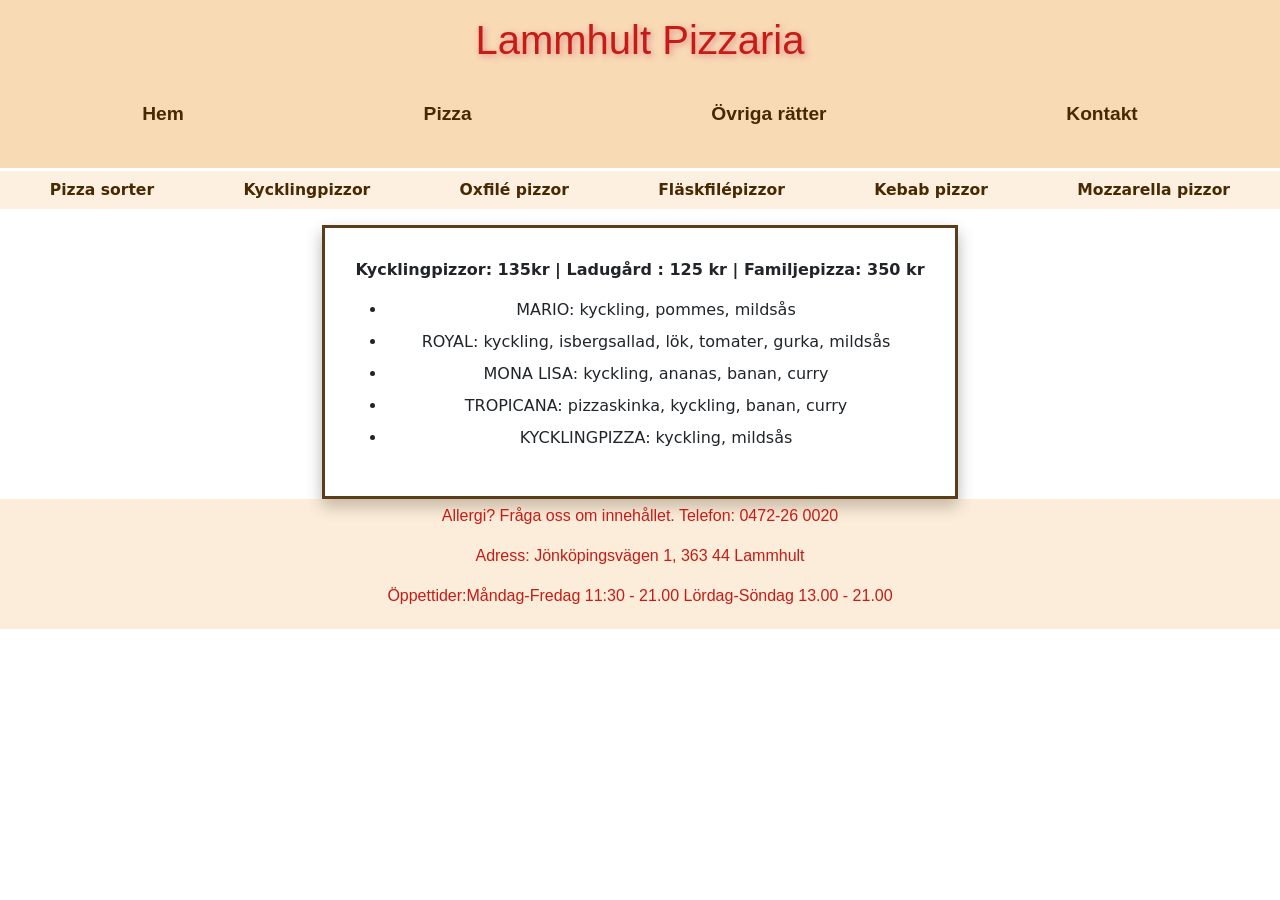
==== chicken.html @ f8502f19 "interaction,u2" ====
<!DOCTYPE html>
<html lang="sv">

<head>
    <meta charset="UTF-8">
    <meta name="viewport" content="width=device-width, initial-scale=1.0">
    <title>Lammhult Pizzaria</title>
    <link rel="stylesheet" href="style.css">
    <link href="https://cdn.jsdelivr.net/npm/bootstrap@5.3.2/dist/css/bootstrap.min.css" rel="stylesheet">

    <script type="module" src="main.js"></script>
</head>

<body>
    <header>
        <h1>Lammhult Pizzaria</h1>
    <nav>
        <ul class="globalnav">
            <li><a href="index.html">Hem</a></li>
            <li><a href="pizza.html">Pizza</a></li>
            <li><a href="dishes.html">Övriga rätter</a></li>
            <li><a href="Kontakt.html"> Kontakt</a></li>
        </ul>
    </nav>
     </header>
    <nav class="localnav">
        <ul>
            <li><a href="pizzasort.html">Pizza sorter</a></li>
            <li><a href="chicken.html">Kycklingpizzor</a></li>
            <li><a href="cow.html">Oxfilé pizzor</a></li>
            <li><a href="pig.html">Fläskfilépizzor</a></li>
            <li><a href="kebab.html">Kebab pizzor</a></li>
            <li><a href="mozzarella.html">Mozzarella pizzor</a></li>

        </ul>
    </nav>
    <main>
        <div class="menuSlider">

            <section class="pizza active">
                <p class="price">Kycklingpizzor: 135kr | Ladugård : 125 kr | Familjepizza: 350 kr</p>
                <ul>
                    <li>MARIO: kyckling, pommes, mildsås</li>
                    <li>ROYAL: kyckling, isbergsallad, lök, tomater, gurka, mildsås</li>
                    <li>MONA LISA: kyckling, ananas, banan, curry</li>
                    <li>TROPICANA: pizzaskinka, kyckling, banan, curry</li>
                    <li>KYCKLINGPIZZA: kyckling, mildsås</li>

                </ul>
            </section>
        
        </div>

    </main>


    <footer>
        <p>Allergi? Fråga oss om innehållet. Telefon: 0472-26 0020</p>
        <p>Adress: Jönköpingsvägen 1, 363 44 Lammhult</p>
        <p>Öppettider:Måndag-Fredag 11:30 - 21.00 Lördag-Söndag 13.00 - 21.00 </p>

    </footer>

</body>

</html>
---- style.css ----
@charset "UTF-8";

html {
    font-size: 16px;

}

html,
body,
nav,
header,
aside,
main,
footer,
article,
div,
section {
    margin: 0;
    padding: 0;
    box-sizing: border-box;
 
}

body {
    background-color: rgb(255, 255, 255);
    color: rgb(95, 67, 36);
    margin: 0 auto;
    font-family: Arial, Helvetica, sans-serif;
    display: flex;
    flex-direction: column;
}

header h1{
    margin-bottom:30px;
}

header {
    font-family:'Arial Narrow Bold', sans-serif;
    text-align: center;
    font-size: 80px;
    color: rgb(197, 28, 22);
    background-color: rgba(244, 195, 135, 0.61);
    text-shadow: 2px 2px 6px rgb(224, 140, 140);
    padding: 0.2em;

}

main {
    max-width:1000px;
    margin: 0 auto;
}

nav ul {
    display: flex;
    font-size:medium;
    padding: 0.4em;
     margin-top:0.3em;
     
    }

nav ul li {
    display: inline-block;
    margin: auto;  
}

nav a {
color: rgb(71, 41, 2);
 font-weight: bold;
 text-shadow: none;
 font-size: larger;
 text-decoration:none;
}

nav a:hover {
    color: rgba(196, 99, 2, 0.82);
    text-decoration:none;
}


.localnav ul{
    display:flex;
    flex-wrap: wrap;
    font-size: small;
     background-color: rgba(244, 195, 135, 0.247);

}

.localnav ul li {
    border-radius: 6px;
    padding:2px 2px;

}

body#sortiment .localnav{
    display: block;
    
}

footer {
    padding:0.3em;
     font-family:'Arial Narrow Bold', sans-serif;
    text-align: center;
    color: rgb(197, 28, 22);
    background-color: rgba(244, 195, 135, 0.297);
    
}

.menuSlider{
    display: flex;
    align-items: center;
    justify-content: space-between;

}

.pizza{
    display:none;
    padding:30px;
    text-align: center;
   
    border:3px solid #5a3e1b;
    box-shadow:0 8px 15px rgba(0,0,0,0.3);    
}
.pizza.active{
    display:block;
}
h2{
    text-align: center;
}
.price{
    text-align:center;
    font-weight: bold;
}
ul{
    margin-top: 20px;
}
li{
    margin-bottom: 8px;
}
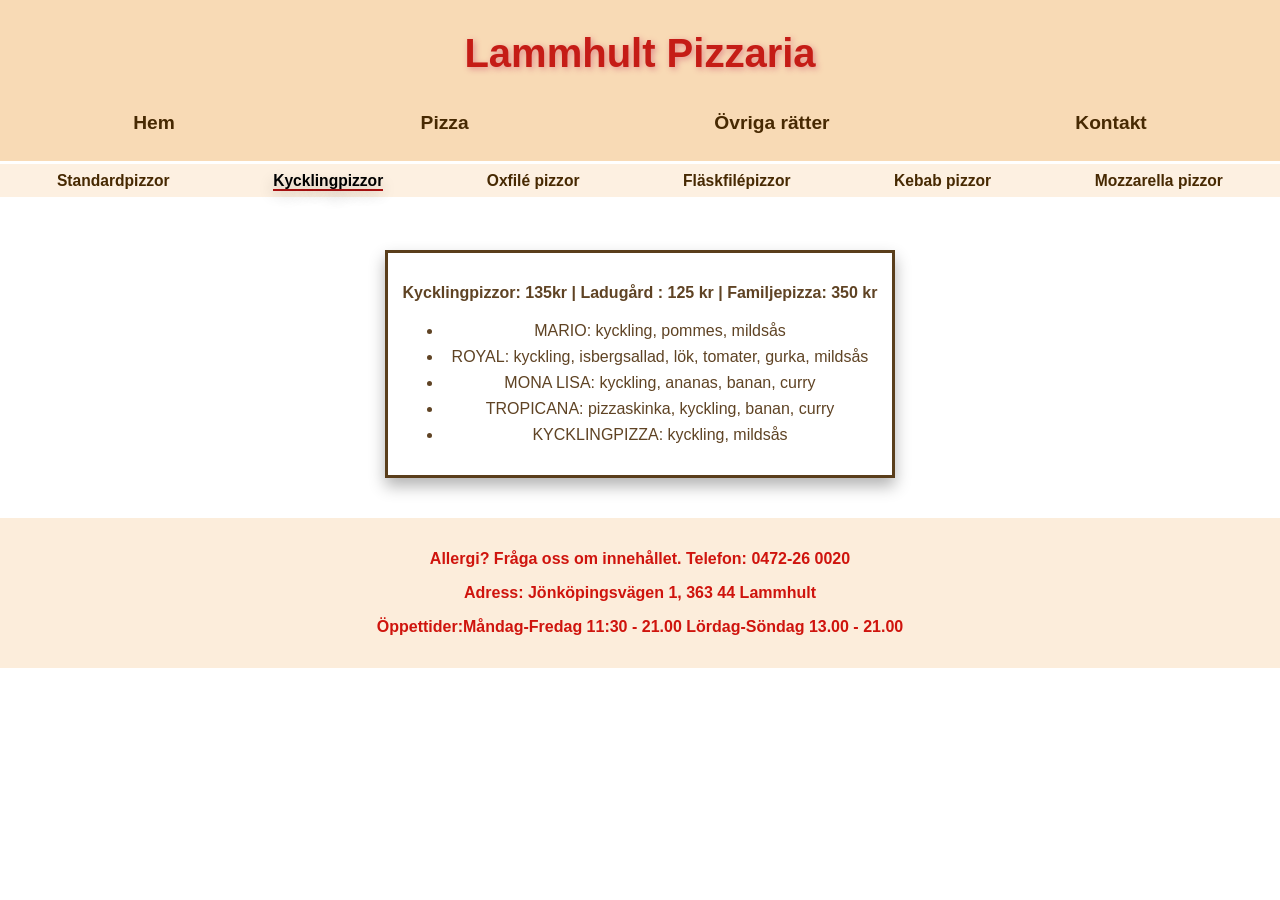
==== commit e14d3aff: "Almost end in U2." ====
--- a/chicken.html
+++ b/chicken.html
@@ -4,11 +4,12 @@
 <head>
     <meta charset="UTF-8">
     <meta name="viewport" content="width=device-width, initial-scale=1.0">
+    <meta type="description" content="Meny från Lammhult Pizzaria med standardpizzor, Kycklingpizzor,kebabpizzor och mer.">
     <title>Lammhult Pizzaria</title>
     <link rel="stylesheet" href="style.css">
-    <link href="https://cdn.jsdelivr.net/npm/bootstrap@5.3.2/dist/css/bootstrap.min.css" rel="stylesheet">
+     <script type="module" src="main.js"></script>
 
-    <script type="module" src="main.js"></script>
+ 
 </head>
 
 <body>
@@ -25,7 +26,7 @@
      </header>
     <nav class="localnav">
         <ul>
-            <li><a href="pizzasort.html">Pizza sorter</a></li>
+            <li><a href="pizzasort.html">Standardpizzor</a></li>
             <li><a href="chicken.html">Kycklingpizzor</a></li>
             <li><a href="cow.html">Oxfilé pizzor</a></li>
             <li><a href="pig.html">Fläskfilépizzor</a></li>
--- a/style.css
+++ b/style.css
@@ -37,7 +37,7 @@
 header {
     font-family:'Arial Narrow Bold', sans-serif;
     text-align: center;
-    font-size: 80px;
+    font-size: 20px;
     color: rgb(197, 28, 22);
     background-color: rgba(244, 195, 135, 0.61);
     text-shadow: 2px 2px 6px rgb(224, 140, 140);
@@ -97,13 +97,15 @@
 }
 
 footer {
-    padding:0.3em;
-     font-family:'Arial Narrow Bold', sans-serif;
-    text-align: center;
-    color: rgb(197, 28, 22);
+    padding:1em;
+    font-weight: bold;
+    font-family:'Arial Narrow', Arial, sans-serif;
+    text-align: center;
+    color: rgb(207, 20, 13);
     background-color: rgba(244, 195, 135, 0.297);
-    
-}
+   
+}
+
 
 .menuSlider{
     display: flex;
@@ -114,11 +116,14 @@
 
 .pizza{
     display:none;
-    padding:30px;
-    text-align: center;
-   
+    padding:15px;
+    text-align: center;
     border:3px solid #5a3e1b;
-    box-shadow:0 8px 15px rgba(0,0,0,0.3);    
+    box-shadow:0 8px 15px rgba(0,0,0,0.3);  
+    margin-bottom:40px;
+    margin-top: 40px;
+    font-family:sans-serif;
+    
 }
 .pizza.active{
     display:block;
@@ -136,3 +141,73 @@
 li{
     margin-bottom: 8px;
 }
+
+nav a.active{
+    color: black;
+     font-family:Helvetica, sans-serif;
+    text-shadow:0 8px 15px rgba(0,0,0,0.3); ;
+    border-bottom:2px solid rgb(177, 20, 20) ;
+}
+button{
+    height:30px;
+    width: 30px;
+    border: 2px solid #5a3e1b;
+    margin-left: 2px;
+    margin-right: 2px
+}
+
+@media (max-width:800px){
+ .localnav ul{
+    display: flex;
+   flex-wrap: wrap;
+   justify-content: space-between;
+   padding:0 10px;
+ }
+ .localnav li{
+    width:32%;
+    text-align: center;
+    margin-bottom:10px;
+ }
+}
+
+@media(max-width:600px){
+.menuSlider{
+padding:0 20px;
+}
+.localnav li{
+    margin:4px 0;
+ }
+}
+
+
+@media(max-width:500px){
+.menuSlider{
+padding:0 5px;
+}
+.pizza{
+   font-size:12px; 
+}
+ .localnav ul{
+    display: flex;
+   flex-wrap: wrap;
+   justify-content: space-between;
+   padding:0 5px;
+   font-size: small;
+ }
+
+header h1{
+    font-size: 25px;
+}
+nav ul{
+    font-size: small;
+}
+footer{
+    font-size: small;
+   
+}}
+@media(max-width:450px){
+.localnav ul{
+    font-size:10px;
+}
+}
+
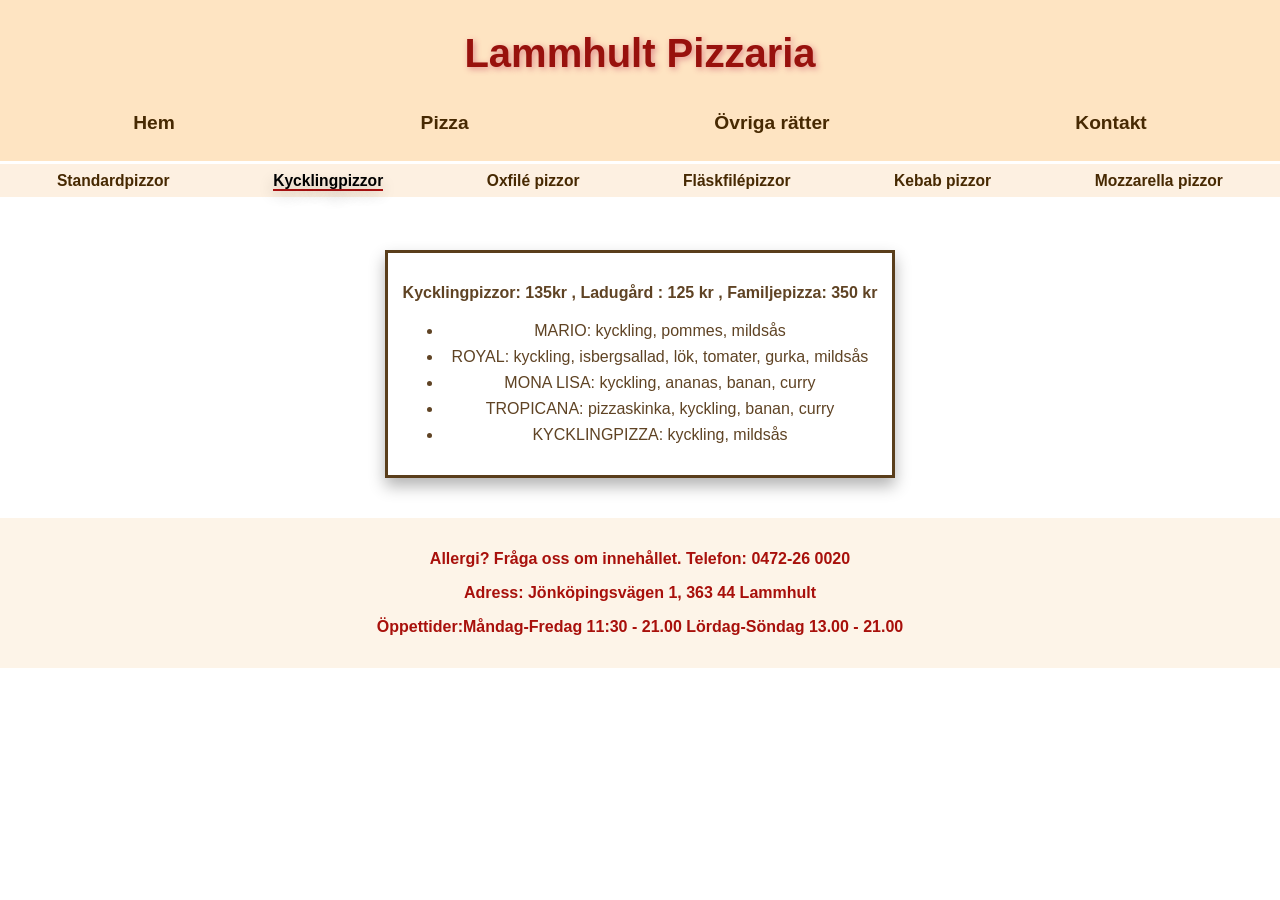
==== commit eddb8527: "detil changes" ====
--- a/chicken.html
+++ b/chicken.html
@@ -39,7 +39,7 @@
         <div class="menuSlider">
 
             <section class="pizza active">
-                <p class="price">Kycklingpizzor: 135kr | Ladugård : 125 kr | Familjepizza: 350 kr</p>
+                <p class="price">Kycklingpizzor: 135kr , Ladugård : 125 kr , Familjepizza: 350 kr</p>
                 <ul>
                     <li>MARIO: kyckling, pommes, mildsås</li>
                     <li>ROYAL: kyckling, isbergsallad, lök, tomater, gurka, mildsås</li>
--- a/style.css
+++ b/style.css
@@ -38,8 +38,8 @@
     font-family:'Arial Narrow Bold', sans-serif;
     text-align: center;
     font-size: 20px;
-    color: rgb(197, 28, 22);
-    background-color: rgba(244, 195, 135, 0.61);
+    color: rgb(152, 17, 13);
+    background-color: rgb(254, 228, 194);;
     text-shadow: 2px 2px 6px rgb(224, 140, 140);
     padding: 0.2em;
 
@@ -101,8 +101,8 @@
     font-weight: bold;
     font-family:'Arial Narrow', Arial, sans-serif;
     text-align: center;
-    color: rgb(207, 20, 13);
-    background-color: rgba(244, 195, 135, 0.297);
+    color: rgb(168, 16, 11);
+    background-color: rgb(253, 244, 232);
    
 }
 
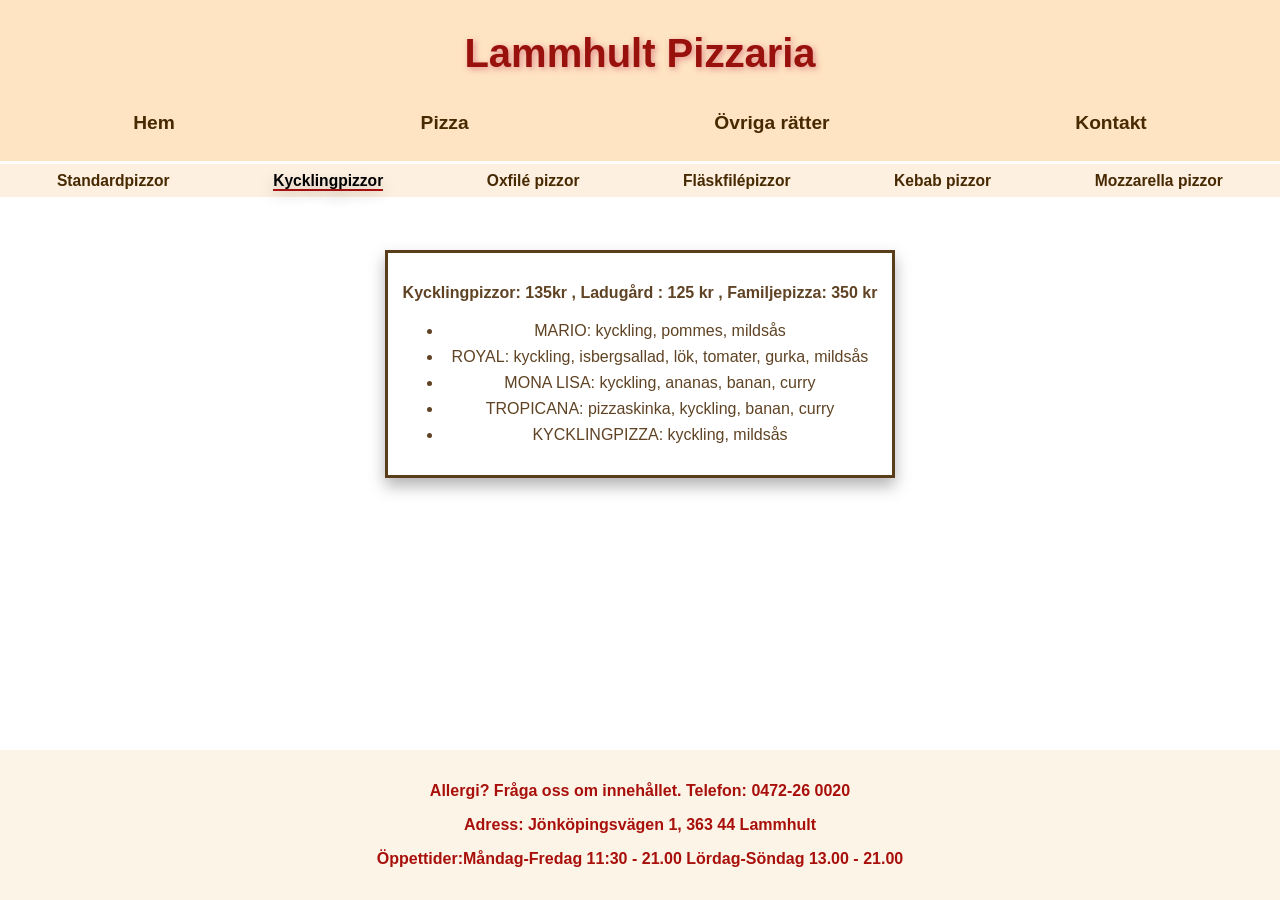
==== commit 34ba6ef2: "fixad, meta info" ====
--- a/chicken.html
+++ b/chicken.html
@@ -4,7 +4,7 @@
 <head>
     <meta charset="UTF-8">
     <meta name="viewport" content="width=device-width, initial-scale=1.0">
-    <meta type="description" content="Meny från Lammhult Pizzaria med standardpizzor, Kycklingpizzor,kebabpizzor och mer.">
+    <meta name="description" content="Meny från Lammhult Pizzaria med standardpizzor, Kycklingpizzor,kebabpizzor och mer.">
     <title>Lammhult Pizzaria</title>
     <link rel="stylesheet" href="style.css">
      <script type="module" src="main.js"></script>
--- a/style.css
+++ b/style.css
@@ -28,6 +28,11 @@
     font-family: Arial, Helvetica, sans-serif;
     display: flex;
     flex-direction: column;
+    min-height:100vh;
+}
+
+main{
+    flex:1;
 }
 
 header h1{
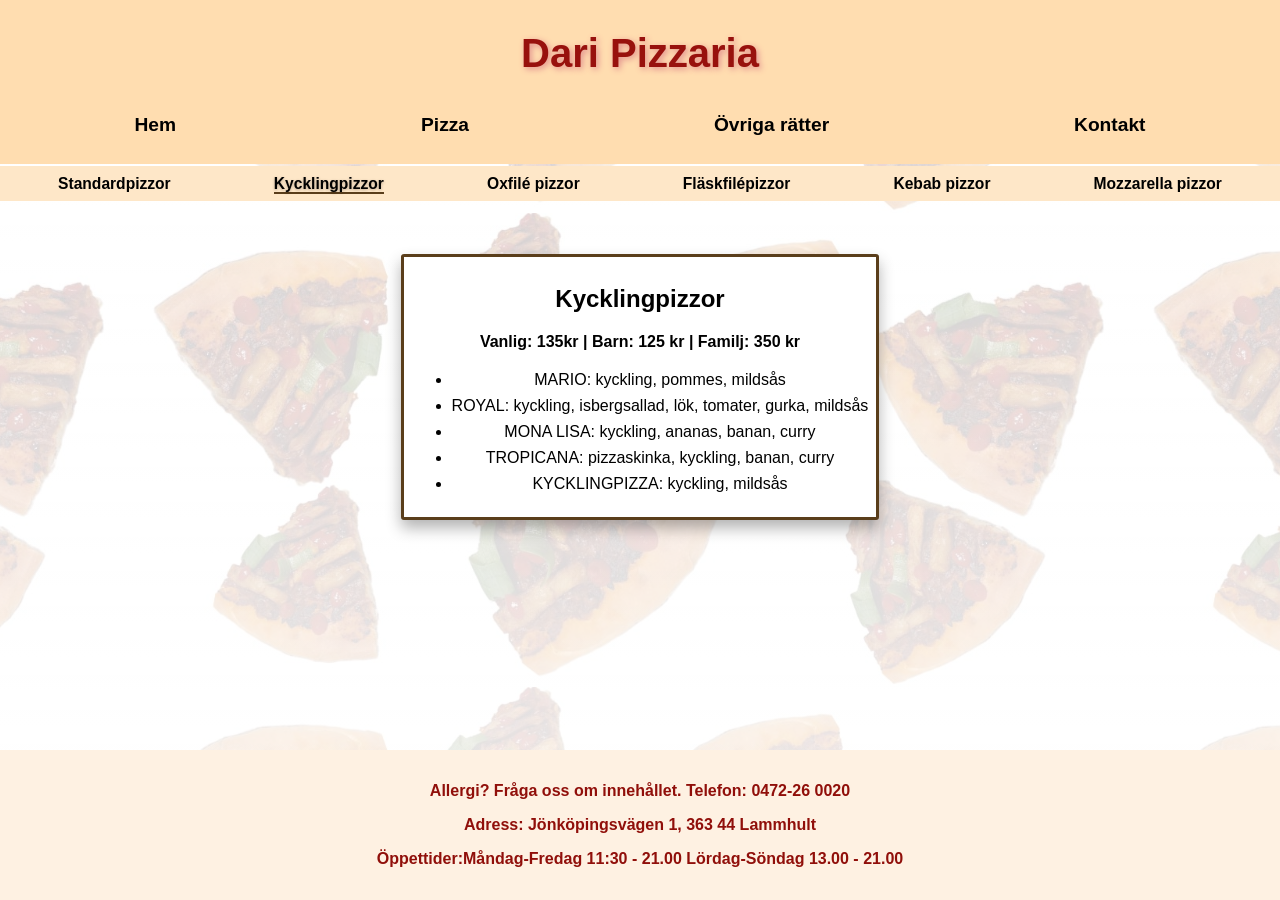
==== commit 8582d668: "las chaneges" ====
--- a/chicken.html
+++ b/chicken.html
@@ -4,8 +4,8 @@
 <head>
     <meta charset="UTF-8">
     <meta name="viewport" content="width=device-width, initial-scale=1.0">
-    <meta name="description" content="Meny från Lammhult Pizzaria med standardpizzor, Kycklingpizzor,kebabpizzor och mer.">
-    <title>Lammhult Pizzaria</title>
+    <meta name="description" content="Meny från Dari Pizzaria med standardpizzor, Kycklingpizzor,kebabpizzor och mer.">
+    <title>Dari Pizzaria</title>
     <link rel="stylesheet" href="style.css">
      <script type="module" src="main.js"></script>
 
@@ -14,7 +14,7 @@
 
 <body>
     <header>
-        <h1>Lammhult Pizzaria</h1>
+        <h1>Dari Pizzaria </h1>
     <nav>
         <ul class="globalnav">
             <li><a href="index.html">Hem</a></li>
@@ -39,7 +39,8 @@
         <div class="menuSlider">
 
             <section class="pizza active">
-                <p class="price">Kycklingpizzor: 135kr , Ladugård : 125 kr , Familjepizza: 350 kr</p>
+                <h2>Kycklingpizzor</h2>
+                <p class="price">Vanlig: 135kr | Barn: 125 kr | Familj: 350 kr</p>
                 <ul>
                     <li>MARIO: kyckling, pommes, mildsås</li>
                     <li>ROYAL: kyckling, isbergsallad, lök, tomater, gurka, mildsås</li>
--- a/style.css
+++ b/style.css
@@ -18,201 +18,285 @@
     margin: 0;
     padding: 0;
     box-sizing: border-box;
- 
+
 }
 
 body {
     background-color: rgb(255, 255, 255);
-    color: rgb(95, 67, 36);
+    color: rgb(0, 0, 0);
     margin: 0 auto;
     font-family: Arial, Helvetica, sans-serif;
     display: flex;
     flex-direction: column;
-    min-height:100vh;
-}
-
-main{
-    flex:1;
-}
-
-header h1{
-    margin-bottom:30px;
+    
+    background-image:
+        linear-gradient(rgba(255, 255, 255, 0.8), rgba(255, 255, 255, 0.9)),
+         url("pizzor.jpg");
+    background-attachment: fixed;
+
+    background-repeat:cover;
+    background-position:center;
+    background-size:1000px;
+    min-height: 100vh;
+}
+
+main {
+    flex: 1;
+
+
+}
+
+header h1 {
+    margin-bottom: 30px;
+
 }
 
 header {
-    font-family:'Arial Narrow Bold', sans-serif;
+    font-family: 'Arial Narrow Bold', sans-serif;
     text-align: center;
     font-size: 20px;
     color: rgb(152, 17, 13);
-    background-color: rgb(254, 228, 194);;
+    background-color: rgb(255, 221, 176);
     text-shadow: 2px 2px 6px rgb(224, 140, 140);
     padding: 0.2em;
 
 }
 
 main {
-    max-width:1000px;
+    max-width: 1000px;
     margin: 0 auto;
+    background-color: transparent;
 }
 
 nav ul {
     display: flex;
-    font-size:medium;
-    padding: 0.4em;
-     margin-top:0.3em;
-     
-    }
+    font-size: medium;
+    padding: 0.5em;
+    margin-top: 0.2em;
+
+
+}
 
 nav ul li {
     display: inline-block;
-    margin: auto;  
+    margin: auto;
 }
 
 nav a {
-color: rgb(71, 41, 2);
- font-weight: bold;
- text-shadow: none;
- font-size: larger;
- text-decoration:none;
+    color: rgb(0, 0, 0);
+    font-weight: bold;
+    text-shadow: none;
+    font-size: larger;
+    text-decoration: none;
 }
 
 nav a:hover {
     color: rgba(196, 99, 2, 0.82);
-    text-decoration:none;
-}
-
-
-.localnav ul{
-    display:flex;
+    text-decoration: none;
+}
+
+
+.localnav ul {
+    display: flex;
     flex-wrap: wrap;
     font-size: small;
-     background-color: rgba(244, 195, 135, 0.247);
+    background-color: rgb(254, 231, 200);
 
 }
 
 .localnav ul li {
     border-radius: 6px;
-    padding:2px 2px;
-
-}
-
-body#sortiment .localnav{
+    padding: 2px 2px;
+
+}
+
+body#sortiment .localnav {
     display: block;
-    
+
 }
 
 footer {
-    padding:1em;
+    padding: 1em;
     font-weight: bold;
-    font-family:'Arial Narrow', Arial, sans-serif;
-    text-align: center;
-    color: rgb(168, 16, 11);
-    background-color: rgb(253, 244, 232);
-   
-}
-
-
-.menuSlider{
+    font-family: 'Arial Narrow', Arial, sans-serif;
+    text-align: center;
+    color: rgb(144, 15, 10);
+    background-color: rgb(254, 241, 226);
+
+}
+
+
+.menuSlider {
     display: flex;
     align-items: center;
     justify-content: space-between;
 
-}
-
-.pizza{
-    display:none;
-    padding:15px;
-    text-align: center;
-    border:3px solid #5a3e1b;
-    box-shadow:0 8px 15px rgba(0,0,0,0.3);  
-    margin-bottom:40px;
+
+}
+
+.pizza {
+    display: none;
+    padding: 8px;
+    text-align: center;
+    border: 3px solid #5a3e1b;
+    box-shadow: 0 8px 15px rgba(0, 0, 0, 0.3);
+    margin-bottom: 40px;
     margin-top: 40px;
-    font-family:sans-serif;
-    
-}
-.pizza.active{
-    display:block;
-}
-h2{
-    text-align: center;
-}
-.price{
-    text-align:center;
+    font-family: sans-serif;
+    background-color: rgb(255, 255, 255);
+    border-radius: 3px;
+
+}
+
+#hem {
+    background-color: rgb(255, 255, 255);
+    padding: 15px;
+    text-align: center;
+    box-shadow: 0 10px 15px rgba(0, 0, 0, 0.3);
+    margin-bottom: 40px;
+    margin-top: 40px;
+    font-family: sans-serif;
+}
+
+.pizza.active {
+    display: block;
+}
+.button {
+    background-color: #07cb21a7;
+}
+
+h2 {
+    text-align: center;
+}
+
+.price {
+    text-align: center;
     font-weight: bold;
 }
-ul{
+
+ul {
     margin-top: 20px;
 }
-li{
+
+li {
     margin-bottom: 8px;
 }
 
-nav a.active{
+nav a.active {
     color: black;
-     font-family:Helvetica, sans-serif;
-    text-shadow:0 8px 15px rgba(0,0,0,0.3); ;
-    border-bottom:2px solid rgb(177, 20, 20) ;
-}
-button{
-    height:30px;
+    font-family: Helvetica, sans-serif;
+    text-shadow: 0ch 1px 3px rgba(18, 1, 1, 0.29);
+    border-bottom:2px solid rgba(90,62,27);
+    text-align: center;
+
+}
+
+button {
+    height: 30px;
     width: 30px;
     border: 2px solid #5a3e1b;
     margin-left: 2px;
-    margin-right: 2px
-}
-
-@media (max-width:800px){
- .localnav ul{
-    display: flex;
-   flex-wrap: wrap;
-   justify-content: space-between;
-   padding:0 10px;
- }
- .localnav li{
-    width:32%;
-    text-align: center;
-    margin-bottom:10px;
- }
-}
-
-@media(max-width:600px){
-.menuSlider{
-padding:0 20px;
-}
-.localnav li{
-    margin:4px 0;
- }
-}
-
-
-@media(max-width:500px){
-.menuSlider{
-padding:0 5px;
-}
-.pizza{
-   font-size:12px; 
-}
- .localnav ul{
-    display: flex;
-   flex-wrap: wrap;
-   justify-content: space-between;
-   padding:0 5px;
-   font-size: small;
- }
-
-header h1{
-    font-size: 25px;
-}
-nav ul{
-    font-size: small;
-}
-footer{
-    font-size: small;
-   
-}}
-@media(max-width:450px){
-.localnav ul{
-    font-size:10px;
-}
-}
-
+    margin-right: 2px;
+    cursor: pointer;
+    border-radius:3px;
+}
+
+
+
+@media (max-width:800px) {
+    #hem {
+        font-size: 14px;
+        padding: 30px;
+    }
+
+    .body {
+        background-size: 150px;
+        background-attachment: scroll;
+    }
+
+    .localnav ul {
+        display: flex;
+        flex-wrap: wrap;
+        justify-content: space-between;
+        padding: 0 10px;
+    }
+
+    .localnav li {
+        width: 32%;
+        text-align: center;
+        margin-bottom: 10px;
+    }
+}
+
+@media(max-width:600px) {
+    #hem {
+        font-size: 12px;
+        padding: 20px;
+    }
+
+    .body {
+        background-size: 120px;
+        background-attachment: scroll;
+    }
+
+    .menuSlider {
+        padding: 0 20px;
+    }
+
+    .localnav li {
+        margin: 4px 0;
+    }
+}
+
+
+@media(max-width:500px) {
+    #hem {
+        font-size: 12px;
+        padding: 20px;
+    }
+
+    .body {
+        background-size: 80px;
+        background-attachment: scroll;
+    }
+
+    .menuSlider {
+        padding: 0 5px;
+    }
+
+    .pizza {
+        font-size: 12px;
+    }
+
+    .localnav ul {
+        display: flex;
+        flex-wrap: wrap;
+        justify-content: space-between;
+        padding: 0 5px;
+        font-size: small;
+    }
+
+    header h1 {
+        font-size: 25px;
+    }
+
+    nav ul {
+        font-size: small;
+    }
+
+    footer {
+        font-size: small;
+
+    }
+}
+
+@media(max-width:450px) {
+    #hem {
+        font-size: 11px;
+        padding: 10px;
+    }
+
+    .localnav ul {
+        font-size: 10px;
+    }
+}
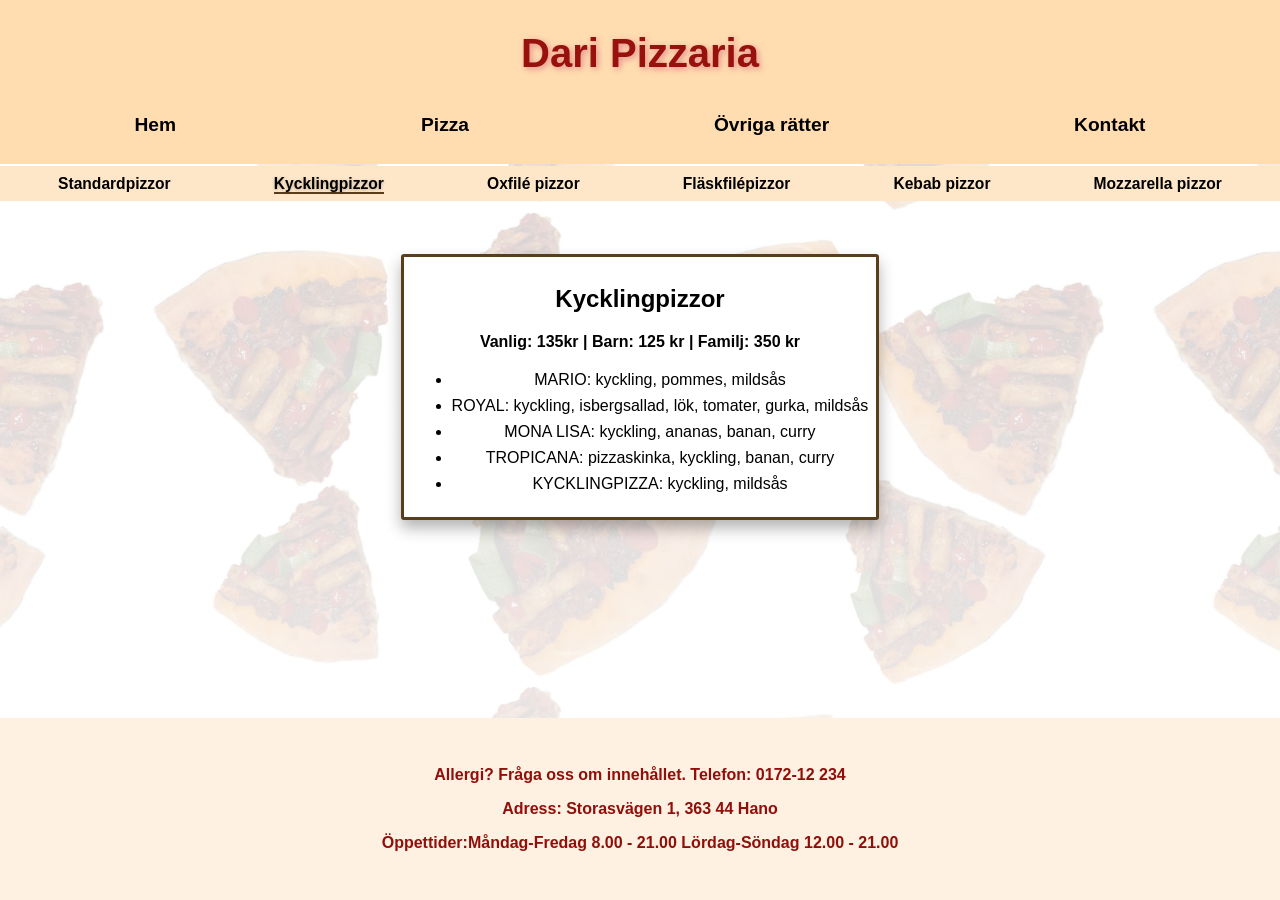
==== commit 66e1b337: "footer cahanged" ====
--- a/chicken.html
+++ b/chicken.html
@@ -57,9 +57,10 @@
 
 
     <footer>
-        <p>Allergi? Fråga oss om innehållet. Telefon: 0472-26 0020</p>
-        <p>Adress: Jönköpingsvägen 1, 363 44 Lammhult</p>
-        <p>Öppettider:Måndag-Fredag 11:30 - 21.00 Lördag-Söndag 13.00 - 21.00 </p>
+       <footer>
+        <p>Allergi? Fråga oss om innehållet. Telefon: 0172-12 234</p>
+        <p>Adress: Storasvägen 1, 363 44 Hano</p>
+        <p>Öppettider:Måndag-Fredag 8.00 - 21.00 Lördag-Söndag 12.00 - 21.00 </p>
 
     </footer>
 
--- a/style.css
+++ b/style.css
@@ -142,7 +142,7 @@
     box-shadow: 0 8px 15px rgba(0, 0, 0, 0.3);
     margin-bottom: 40px;
     margin-top: 40px;
-    font-family: sans-serif;
+    font-family: 'Arial Narrow', Arial, sans-serif;
     background-color: rgb(255, 255, 255);
     border-radius: 3px;
 
@@ -155,7 +155,7 @@
     box-shadow: 0 10px 15px rgba(0, 0, 0, 0.3);
     margin-bottom: 40px;
     margin-top: 40px;
-    font-family: sans-serif;
+    font-family: 'Arial Narrow', Arial, sans-serif;
 }
 
 .pizza.active {
